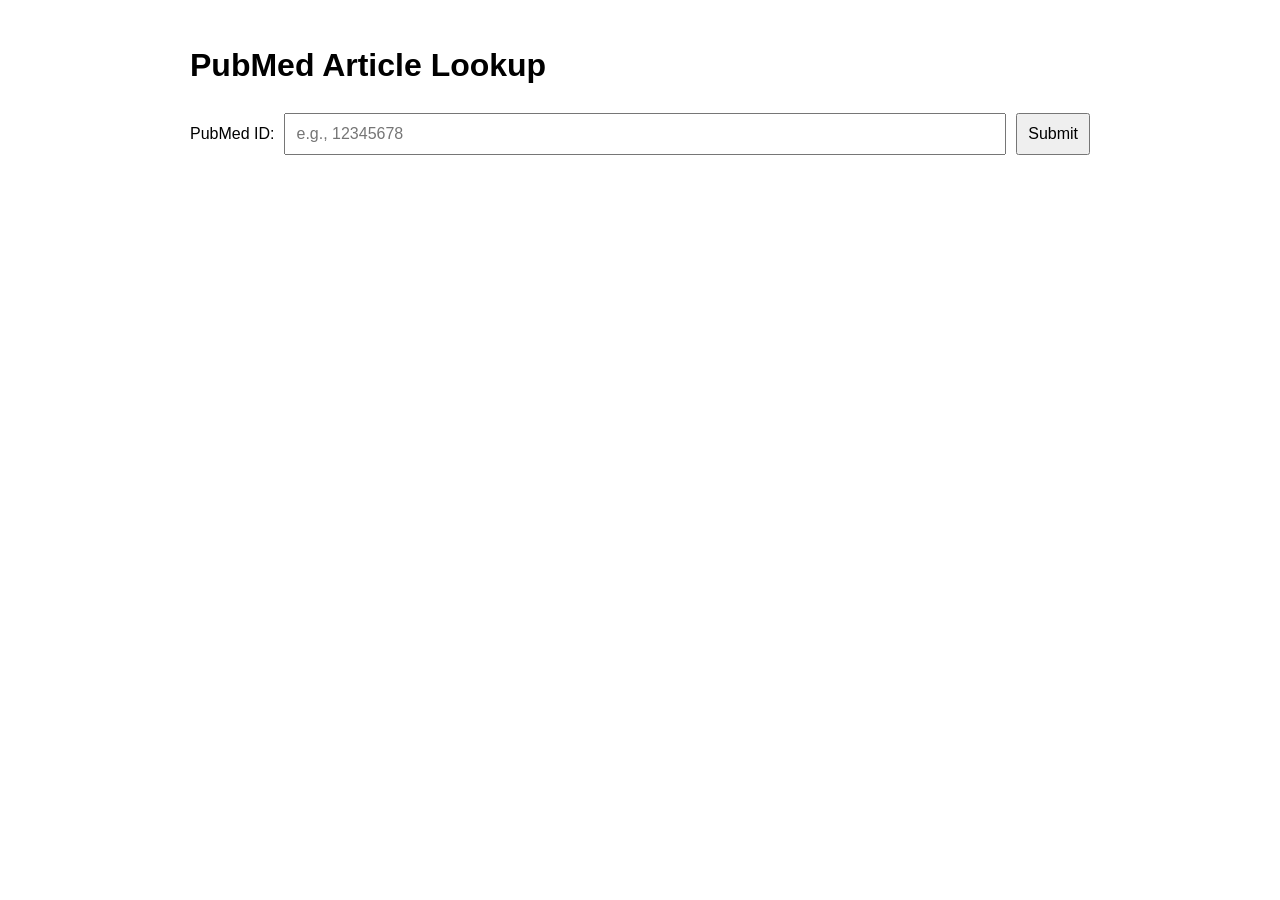
==== final_project/index.html @ 3f1671a9 "reorganized folder structure" ====
<!DOCTYPE html>
<html lang="en">
<head>
  <meta charset="UTF-8">
  <meta name="viewport" content="width=device-width, initial-scale=1.0">
  <title>PubMed Keyword and MeSH Lookup</title>

  <link rel="stylesheet" href="style.css">

  <script src="pubmed.js" defer></script>


</head>

<body>
  <h1>PubMed Article Lookup</h1>

  <form id="pubmed-form" novalidate>
    <label for="pubmed-id">PubMed ID:</label>

    <input
      type="text"
      id="pubmed-id"
      name="pubmedId"
      placeholder="e.g., 12345678"
      inputmode="numeric"
      aria-describedby="status"
      required
    >

    <button type="submit">Submit</button>
  </form>

  <p id="status" role="status" aria-live="polite"></p>

  <div id="results"></div>

</body>
</html>
---- final_project/style.css ----
body {
    font-family: Arial, sans-serif;
    max-width: 900px;
    margin: 40px auto;
    padding: 0 20px;
    line-height: 1.6;
}

form {
    display: flex;
    flex-wrap: wrap;
    align-items: center;
    gap: 10px;
}

input, button {
    padding: 10px;
    font-size: 16px;
}

input {
    flex: 1;
    min-width: 180px;
}

button {
    cursor: pointer;
}

button:disabled {
    cursor: wait;
}

#status {
    margin-top: 20px;
    font-weight: bold;
}

#results {
    margin-top: 20px;
}

.result-section {
    margin-bottom: 24px;
}

.result-section h2 {
    font-size: 1.2rem;
    border-bottom: 1px solid #ddd;
    padding-bottom: 5px;
}

.result-section ul {
    padding-left: 24px;
}

.result-section li {
    margin-bottom: 5px;
}

.metadata {
    overflow-wrap: anywhere;
}

article {
    margin-bottom: 30px;
}

.similar-article {
    margin: 24px 0;
    padding-bottom: 20px;
    border-bottom: 1px solid #ddd;
}

.similar-article h3 {
    font-size: 1.1rem;
    margin-bottom: 8px;
}

.term-group {
    margin: 12px 0;
}

.term-group h4 {
    margin-bottom: 4px;
}
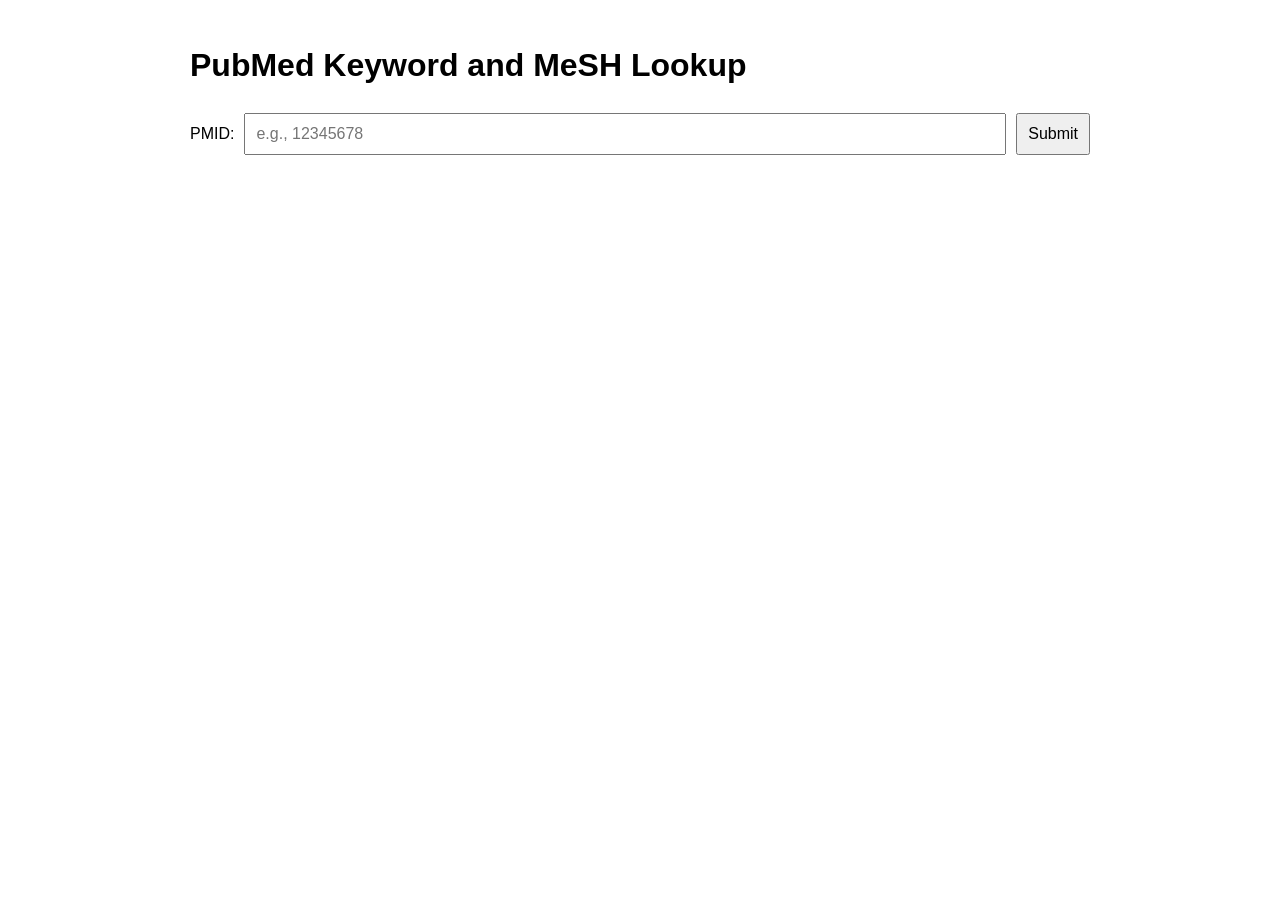
==== commit 306a0601: "new updates" ====
--- a/final_project/index.html
+++ b/final_project/index.html
@@ -14,10 +14,10 @@
 </head>
 
 <body>
-  <h1>PubMed Article Lookup</h1>
+  <h1>PubMed Keyword and MeSH Lookup</h1>
 
   <form id="pubmed-form" novalidate>
-    <label for="pubmed-id">PubMed ID:</label>
+    <label for="pubmed-id">PMID:</label>
 
     <input
       type="text"
